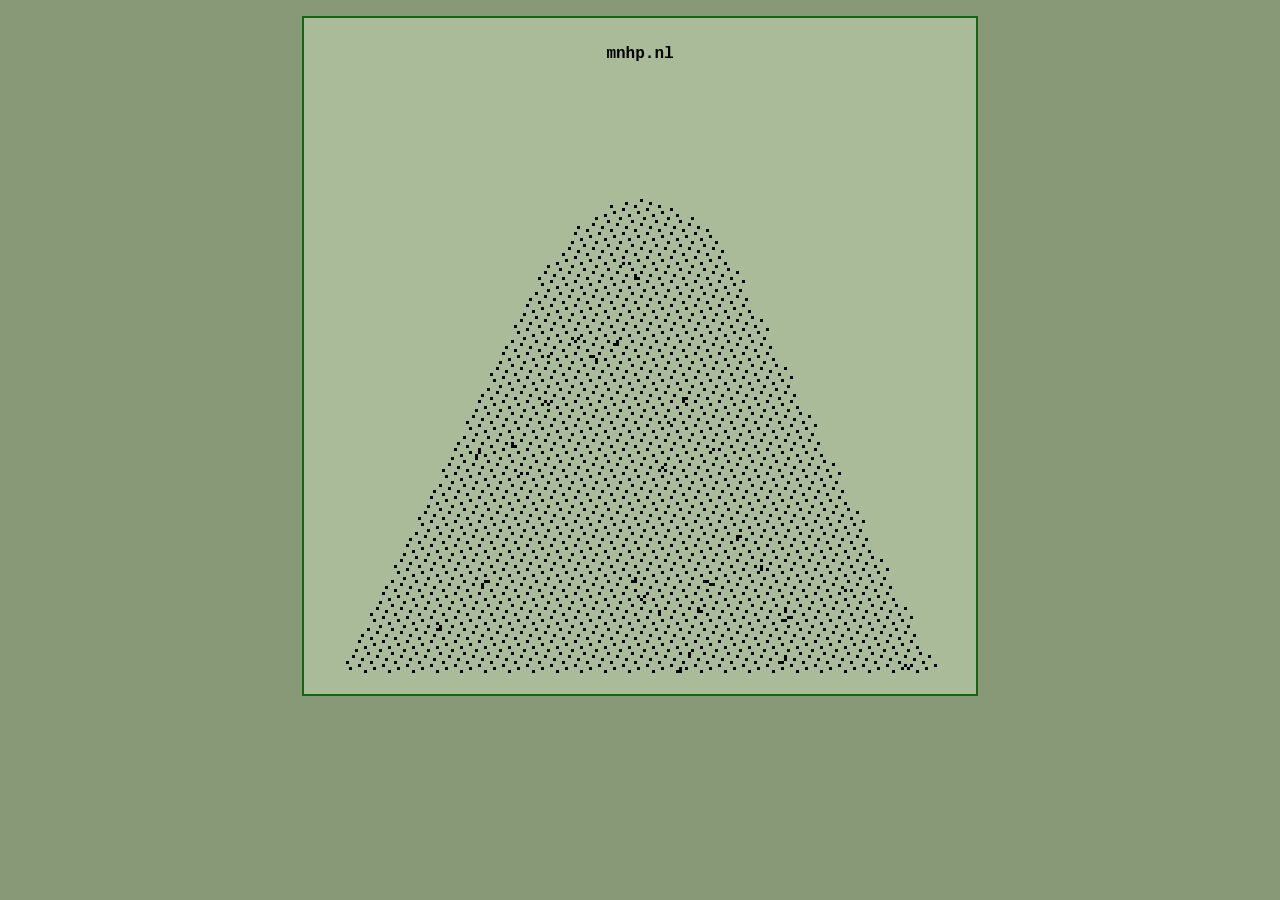
==== index.html @ 8881c57c "Add files via upload" ====
<!DOCTYPE html>
<html lang="en">
<meta charset="utf-8">
<meta name="viewport" content="width=device-width, initial-scale=1.0">
<meta name="description" content="mnhp.nl">
<title>mnhp.nl</title>
<style>
html {
  /* fix margin: auto inconsistancy */
  overflow-y: scroll;
  font-family: Cousine, monospace;
  background-color: #897;
  padding: 1rem;
}

body {
  background-color: #ab9;
  border: 2px solid #161;
  margin: 0 auto;
  max-width: 70ch;
}

h1 {
  text-align: center;
  font-size: medium;
}

main {
  padding: 1rem;
}

#anthill-container {
    text-align: center;
}

#anthill {
    image-rendering: pixelated;
}
</style>
<main>
<h1>mnhp.nl</h1>
<div id="anthill-container">
<canvas id="anthill"></canvas>
</div>
</main>
<script>
function MakeAntHill(cnv, fps, cnt) {
    var w = cnv.width;
    var h = cnv.height;
    var ctx = cnv.getContext("2d");
    ctx.fillStyle = "black";
    var mouse = { x: 0, y: 0 };
    var ants = [];
    cnv.onmousemove = function(evt) {
        var rect = cnv.getBoundingClientRect();
        mouse.x = (evt.clientX - rect.left) / (rect.right - rect.left) * w | 0;
        mouse.y = (evt.clientY - rect.top) / (rect.bottom - rect.top) * h | 0;
    }
    cnv.onmousedown = function() {
        ants.push({ x: mouse.x, y: mouse.y, sleep: 0 });
    }

    function PutPixel(data, x, y) {
        data[y*w*4+x*4+3] = 255;
    }

    var hill = new Path2D();
    hill.moveTo(0, h);
    hill.lineTo(w/3, h/3);
    hill.bezierCurveTo(w/2-w/15, h/6, w/2+w/15,h/6,w-w/3,h/3);
    hill.lineTo(w, h);
    hill.closePath();

    var bg = ctx.createImageData(w, h);
    var frame = ctx.createImageData(w, h);

    function IsAntStanding(ant) {
        return ctx.isPointInPath(hill, ant.x, ant.y);
    }

    function GetTime() {
        return window.performance.now();
    }

    function UpdateAnt(ant) {
        if (ant.sleep > GetTime())
            return;
        if (!IsAntStanding(ant)) {
            ant.dir = 0;
            ant.y += 3;
            return;
        } else if (ant.dir == undefined || Math.random()<0.06) {
            var choices = [-1, 0, 1];
            ant.dir = choices[Math.random()*3 | 0];
        }
        if (Math.random() < 0.01)
            ant.sleep = GetTime() + 1000 + Math.random()*2000;
        ant.x += ant.dir;
        ant.y += 1;
    }

    function CreateAnt() {
        var ant = { sleep: 0 };
        do {
            ant.x = Math.random()*w | 0;
            ant.y = Math.random()*h | 0;
        } while (!IsAntStanding(ant));
        UpdateAnt(ant);
        return ant;
    }

    function DrawAnt(ant) {
        PutPixel(frame.data, ant.x, ant.y);
        PutPixel(frame.data, ant.x-ant.dir, ant.y-1);
    }

    for (var i = 0; i < cnt; i++) {
        ants[i] = CreateAnt();
    }

    function ManageAntSupply() {
        for (var i = 0; i < ants.length; i++) {
            if (ants[i].y > h)
                ants[i] = CreateAnt();
        }
    }

    function PutHillPixel(x, y) {
        if (ctx.isPointInPath(hill, x, y)) {
            PutPixel(bg.data, x, y);
        }
    }

    for (var y = 0; y < h; y+=8) {
        for (var x = 0; x < w; x+=8) {
            PutHillPixel(x+1,y+1);
            PutHillPixel(x+5,y+0);
            PutHillPixel(x+4,y+2);
            PutHillPixel(x+7,y+3);
            PutHillPixel(x+2,y+4);
            PutHillPixel(x+6,y+5);
            PutHillPixel(x+3,y+6);
            PutHillPixel(x+0,y+7);
        }
    }

    function Draw() {
        ctx.clearRect(0, 0, w, h);
        frame.data.set(bg.data);
        for (var i = 0; i < ants.length; i++) {
            DrawAnt(ants[i]);
        }
        ctx.putImageData(frame, 0, 0);
        for (var i = 0; i < ants.length; i++) {
            UpdateAnt(ants[i]);
        }
        ManageAntSupply();
    }
    setInterval(Draw, 1000/fps);
}

var cnv = document.getElementById("anthill");
cnv.height = cnv.width = 200;
MakeAntHill(cnv, 10, 30);

// does not work on webkit
function Resize() {
	var mult = Math.floor(cnv.parentElement.clientWidth / cnv.width * window.devicePixelRatio);
	cnv.style.width = cnv.style.height = Math.floor(cnv.width * mult / window.devicePixelRatio) + "px";
}

var remove;
function UpdateRatio() {
  Resize();
  if (remove)
    remove();
  var media = matchMedia(`(resolution: ${window.devicePixelRatio}dppx)`);
  media.addEventListener("change", UpdateRatio);
  remove = () => media.removeEventListener("change", UpdateRatio);
};

UpdateRatio();

// fallback
window.addEventListener("resize", Resize);

</script>
</html>
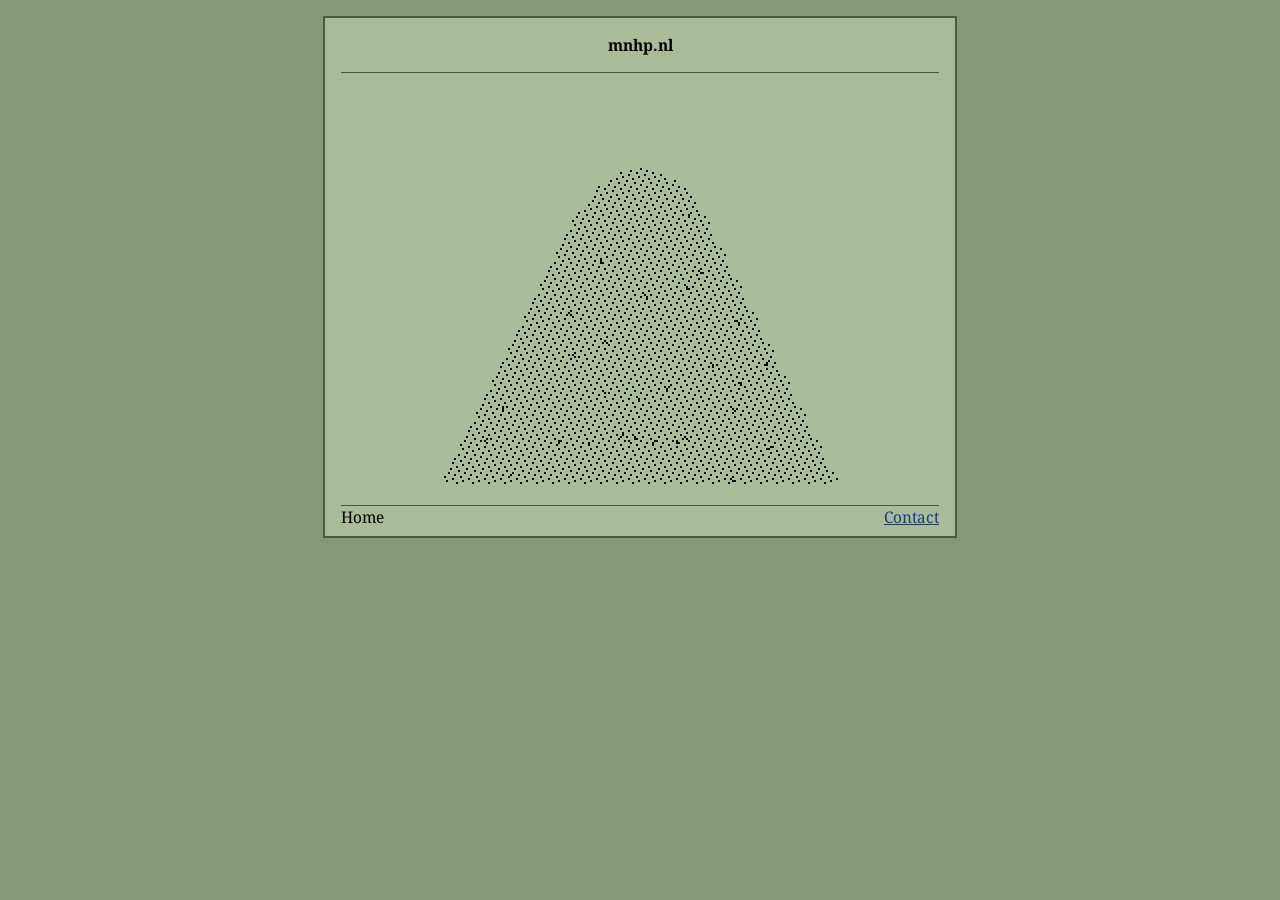
==== commit 16433150: "Add contact page" ====
--- a/index.html
+++ b/index.html
@@ -3,32 +3,12 @@
 <meta charset="utf-8">
 <meta name="viewport" content="width=device-width, initial-scale=1.0">
 <meta name="description" content="mnhp.nl">
+<link rel="preconnect" href="https://fonts.googleapis.com">
+<link rel="preconnect" href="https://fonts.gstatic.com" crossorigin>
+<link href="https://fonts.googleapis.com/css2?family=Noto+Serif:ital,wdth,wght@0,62.5..100,450;1,62.5..100,450&display=swap" rel="stylesheet">
 <title>mnhp.nl</title>
+<link href="style.css" rel="stylesheet">
 <style>
-html {
-  /* fix margin: auto inconsistancy */
-  overflow-y: scroll;
-  font-family: Cousine, monospace;
-  background-color: #897;
-  padding: 1rem;
-}
-
-body {
-  background-color: #ab9;
-  border: 2px solid #161;
-  margin: 0 auto;
-  max-width: 70ch;
-}
-
-h1 {
-  text-align: center;
-  font-size: medium;
-}
-
-main {
-  padding: 1rem;
-}
-
 #anthill-container {
     text-align: center;
 }
@@ -37,12 +17,17 @@
     image-rendering: pixelated;
 }
 </style>
+<div>
 <main>
 <h1>mnhp.nl</h1>
 <div id="anthill-container">
 <canvas id="anthill"></canvas>
 </div>
 </main>
+<footer>
+<span style="float:left">Home</span><a href="/contact" style="float:right">Contact</a>
+</footer>
+</div>
 <script>
 function MakeAntHill(cnv, fps, cnt) {
     var w = cnv.width;
--- a/style.css
+++ b/style.css
@@ -0,0 +1,47 @@
+html {
+  /* fix margin: auto inconsistancy */
+  overflow-y: scroll;
+  font-family: "Noto Serif", serif;
+  font-variation-settings: "wdth" 92.5;
+  background-color: #889979 /*oklch(0.66 0.05 130)*/;
+  padding: 1rem;
+}
+
+body { margin: 0; }
+
+body > div {
+  background-color: #aabb9a /*oklch(0.77 0.05 130)*/;
+  border: 2px solid #4c5b3d /*oklch(0.45 0.05 130)*/;
+  margin: 0 auto;
+  max-width: 70ch;
+}
+
+main > h1 {
+  text-align: center;
+  font-size: medium;
+  border-bottom: 1px solid #4c5b3d /*oklch(0.45 0.05 130)*/;
+  padding-bottom: 1rem;
+  margin-top: 0;
+}
+
+a         { color: #123e86 /*oklch(0.38 0.13 260)*/; }
+a.visited { color: #632267 /*oklch(0.38 0.13 325)*/; }
+a.active  { color: #791b11 /*oklch(0.38 0.13  30)*/; }
+
+main {
+  padding: 1rem;
+}
+
+footer {
+  border-top: 1px solid #4c5b3d /*oklch(0.45 0.05 130)*/;
+  text-align: center;
+  user-select: none;
+  margin: 0 1rem .5rem 1rem;
+}
+
+/* Fix floats making block empty */
+footer::after {
+  display: block;
+  content: "";
+  clear: both;
+}
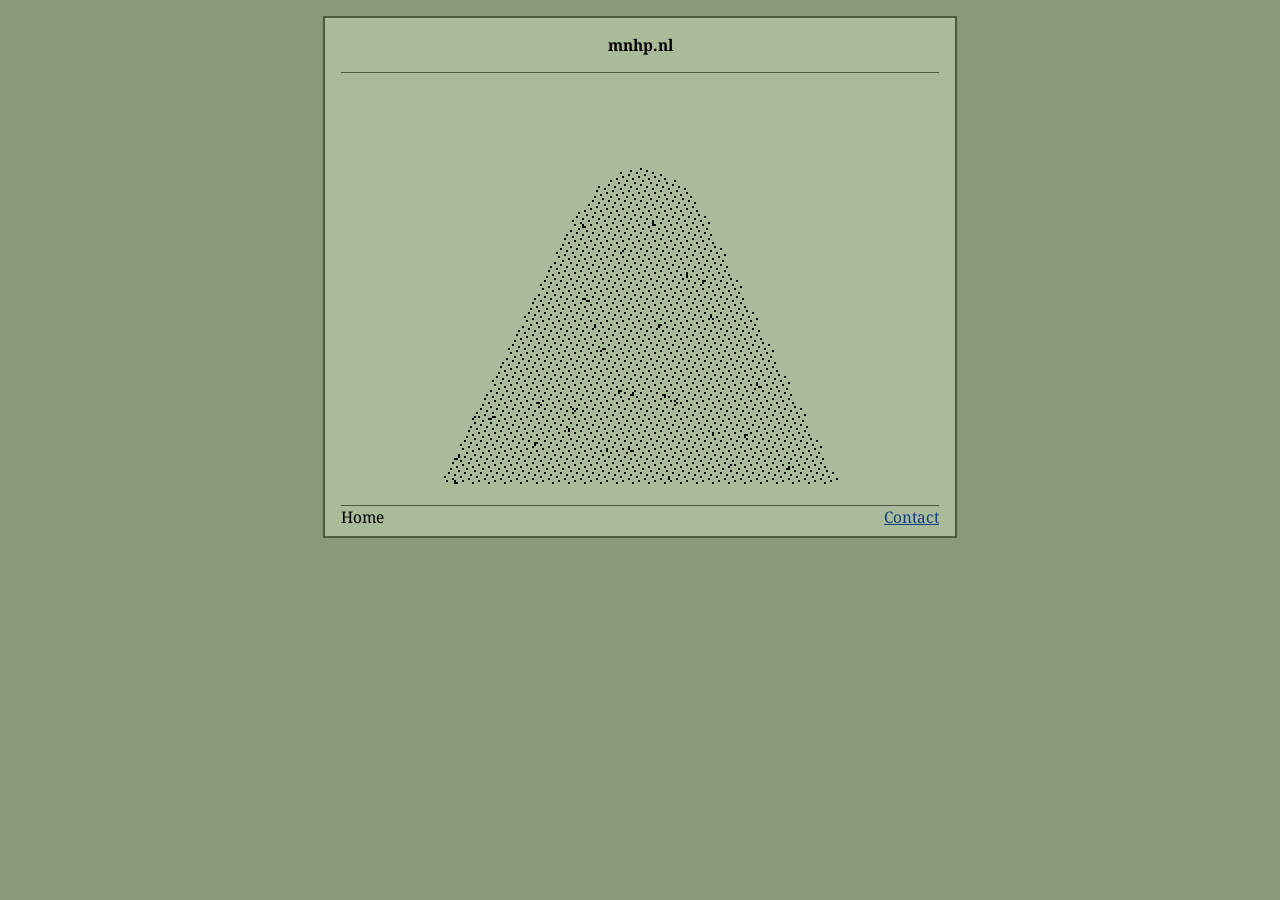
==== commit ade3706a: "Improve functionality on text browsers" ====
--- a/index.html
+++ b/index.html
@@ -25,7 +25,7 @@
 </div>
 </main>
 <footer>
-<span style="float:left">Home</span><a href="/contact" style="float:right">Contact</a>
+<span style="float:left">Home</span><span style="display:none"> - </span><a href="/contact" style="float:right">Contact</a>
 </footer>
 </div>
 <script>
